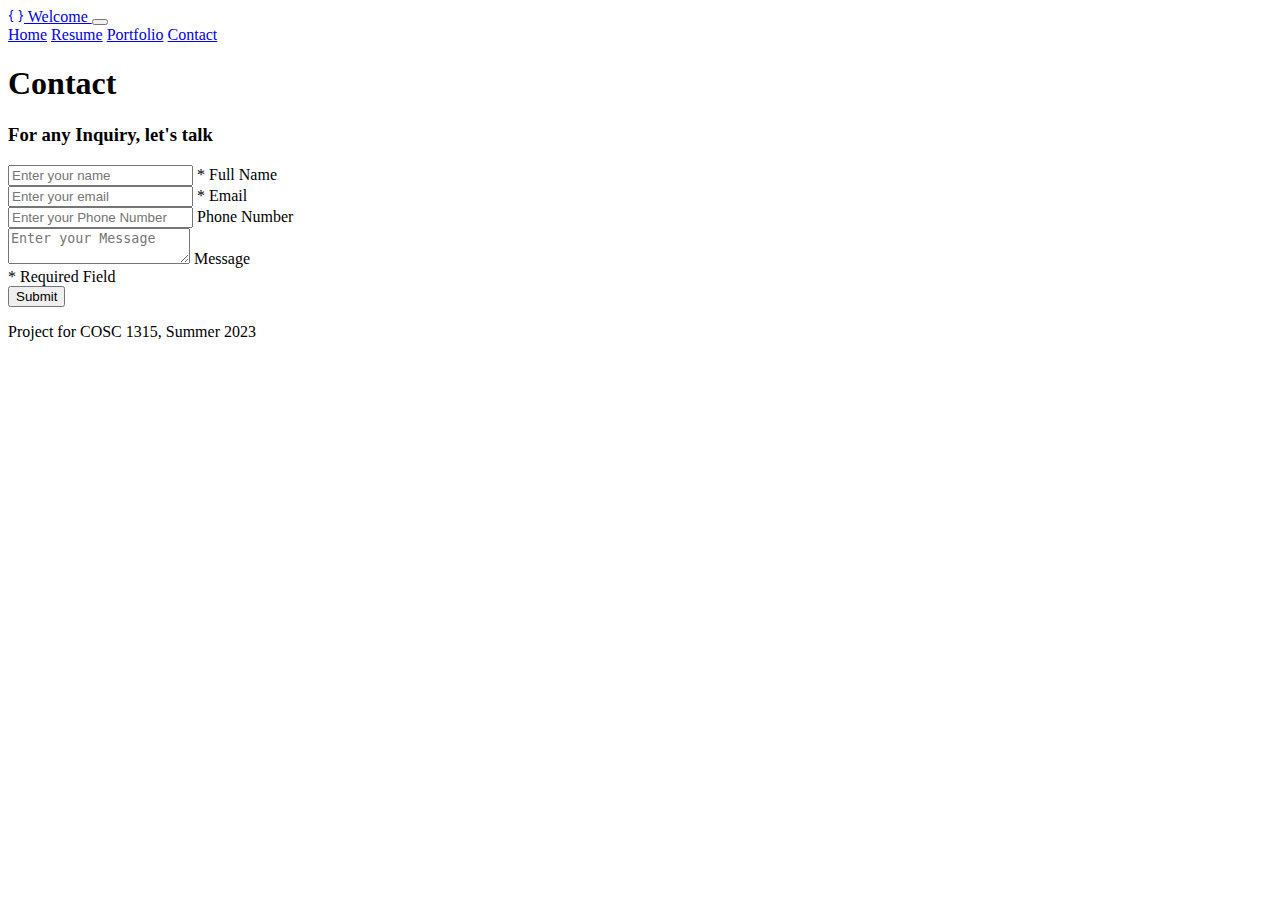
==== contact.html @ 2eeb413d "Finished W9" ====
<!DOCTYPE html>
<html lang="en" data-bs-theme="dark">

<head>
  <meta charset="UTF-8">
  <meta name="viewport" content="width=device-width, initial-scale=1.0">
  <title>Rodolfo Roman</title>
  <link href="https://cdn.jsdelivr.net/npm/bootstrap@5.3.0/dist/css/bootstrap.min.css" rel="stylesheet"
    integrity="sha384-9ndCyUaIbzAi2FUVXJi0CjmCapSmO7SnpJef0486qhLnuZ2cdeRhO02iuK6FUUVM" crossorigin="anonymous">
  <link rel="stylesheet" href="https://cdn.jsdelivr.net/npm/bootstrap-icons@1.10.5/font/bootstrap-icons.css">
  <link rel="stylesheet" href="style.css">
</head>

<body>
  <header>
    <nav class="navbar navbar-expand-lg bg-primary-subtle py-4">
      <div class="container-fluid">
        <a class="navbar-brand " href="/">
          <i class="bi bi-braces text-warning"></i>
          Welcome
        </a>
        <button class="navbar-toggler" type="button" data-bs-toggle="collapse" data-bs-target="#navbarNavAltMarkup"
          aria-controls="navbarNavAltMarkup" aria-expanded="false" aria-label="Toggle navigation">
          <span class="navbar-toggler-icon"></span>
        </button>
        <div class="collapse navbar-collapse" id="navbarNavAltMarkup">
          <div class="navbar-nav ms-auto">
            <a class="nav-link" aria-current="page" href="#">Home</a>
            <a class="nav-link " href="resume.html">Resume</a>
            <a class="nav-link disabled" href="#">Portfolio</a>
            <a class="nav-link active" href="contact.html">Contact</a>
          </div>
        </div>
      </div>
    </nav>
  </header>
  <main>
    <section class="portfolio container  mx-auto">
      <div class="row">
        <div class="col col-md-10 col-lg-8 col-xl-7 mx-auto">
          <h1 class="display-1 text-center mb-3">Contact</h1>
          <h3 class="display-4 text-center mb-5">For any Inquiry, let's talk</h3>
          <div class="row gx-5 justify-content-center">
            <form class="d-flex flex-column gap-4">
              <div class="form-floating">
                <input id="name" class="form-control text-light" type="text" placeholder="Enter your name" required>
                <label for="name"><span class="text-danger">*</span> Full Name</label>
              </div>

              <div class="form-floating">
                <input id="email" class="form-control text-light" type="email" placeholder="Enter your email" required>
                <label for="email"><span class="text-danger">*</span> Email</label>
              </div>

              <div class="form-floating">
                <input id="phone" class="form-control text-light" type="tel" placeholder="Enter your Phone Number">
                <label for="phone">Phone Number</label>
              </div>

              <div class="form-floating">
                <textarea id="message" class="form-control text-light h-100" placeholder="Enter your Message"></textarea>
                <label for="message">Message</label>
              </div>

              <div class="text-muted small">
                <span class="text-danger">*</span> Required Field
              </div>
              <button class="btn btn-warning btn-lg">Submit</button>
              
            </form>
          </div>
        </div>
      </div>
    </section>
  </main>
  <footer class="bg-light-subtle">
    <nav class="py-5 container">
      <p class="text-center">Project for COSC 1315, Summer 2023</p>
    </nav>
  </footer>
  <script src="https://cdn.jsdelivr.net/npm/@popperjs/core@2.11.8/dist/umd/popper.min.js"
    integrity="sha384-I7E8VVD/ismYTF4hNIPjVp/Zjvgyol6VFvRkX/vR+Vc4jQkC+hVqc2pM8ODewa9r"
    crossorigin="anonymous"></script>
  <script src="https://cdn.jsdelivr.net/npm/bootstrap@5.3.0/dist/js/bootstrap.min.js"
    integrity="sha384-fbbOQedDUMZZ5KreZpsbe1LCZPVmfTnH7ois6mU1QK+m14rQ1l2bGBq41eYeM/fS"
    crossorigin="anonymous"></script>
</body>

</html>
---- style.css ----
.hero, .resume {
    padding-block: 32px;
}

.about > .container > .about-text {
    font-size: 1.5rem;
}

input:focus:required:invalid {
    border: 2px solid red;
}
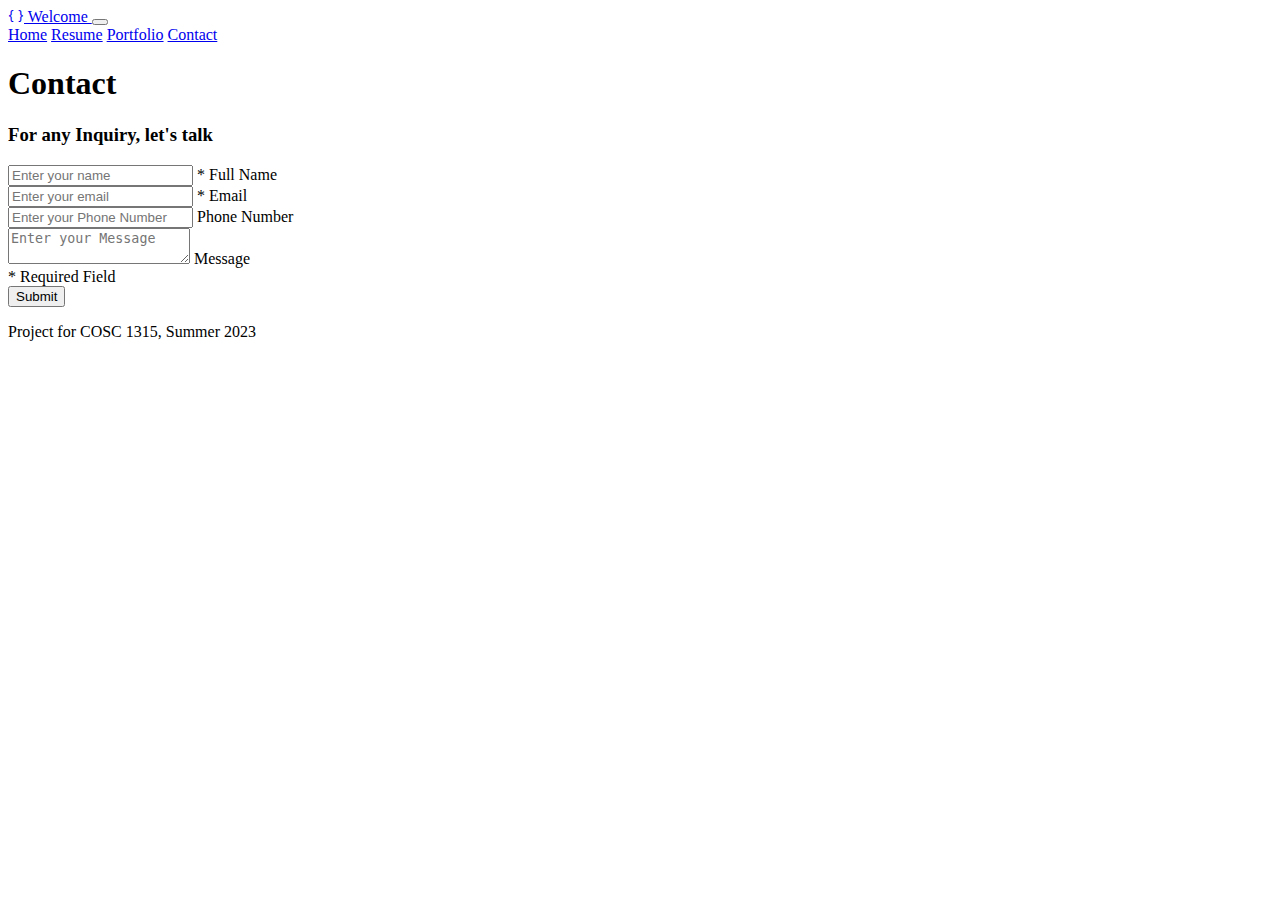
==== commit ed4716ee: "fixed home navlink" ====
--- a/contact.html
+++ b/contact.html
@@ -25,7 +25,7 @@
         </button>
         <div class="collapse navbar-collapse" id="navbarNavAltMarkup">
           <div class="navbar-nav ms-auto">
-            <a class="nav-link" aria-current="page" href="#">Home</a>
+            <a class="nav-link" aria-current="page" href="index.html">Home</a>
             <a class="nav-link " href="resume.html">Resume</a>
             <a class="nav-link disabled" href="#">Portfolio</a>
             <a class="nav-link active" href="contact.html">Contact</a>
